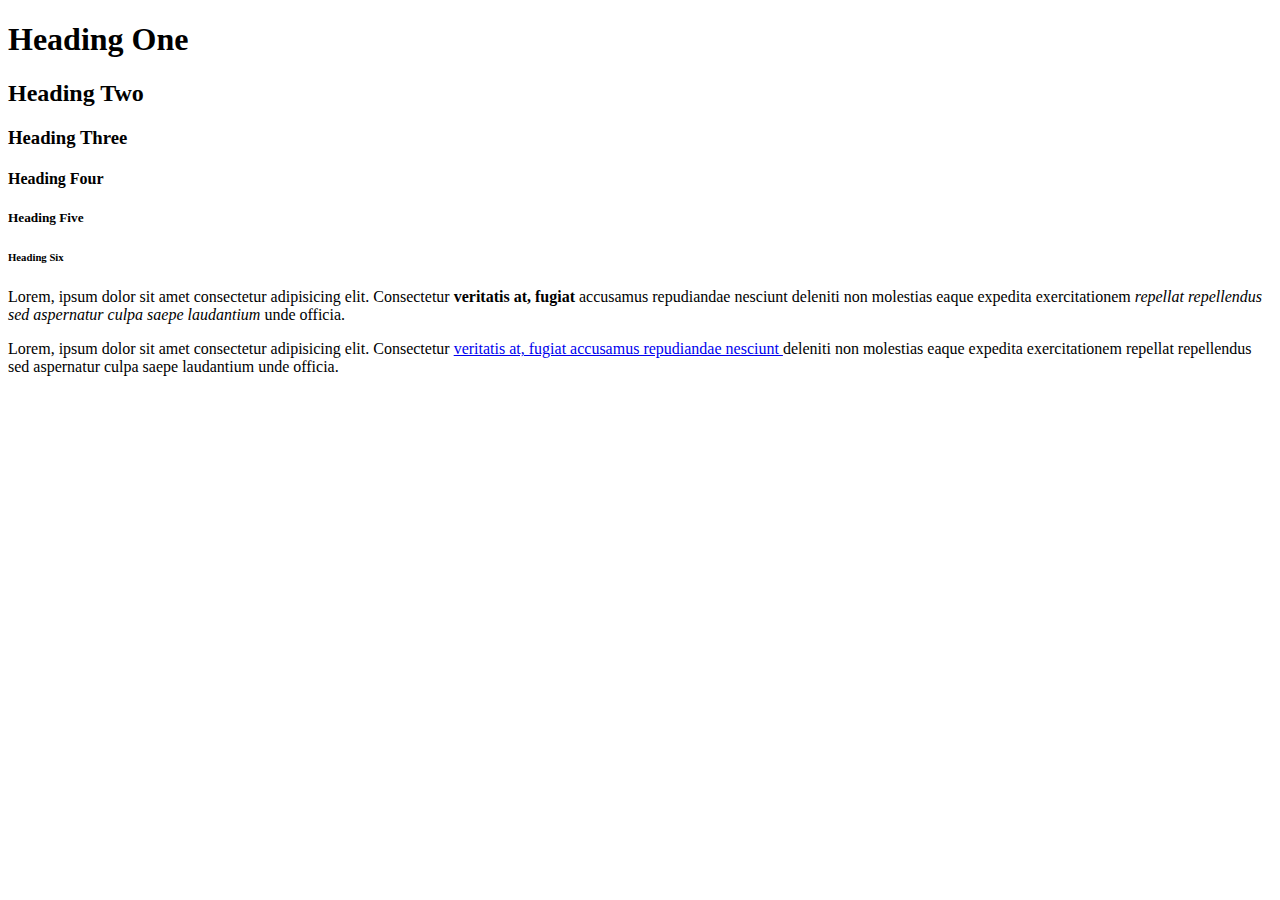
==== HTML_cheatsheet/index.html @ 1628846d "Working on html" ====
<!DOCTYPE html>
<html>
    <head>
        <title>HTML Cheat Sheet</title>
    </head>
    <body>
        <!-- Headings -->
        <h1>Heading One</h1>
        <h2>Heading Two</h2>
        <h3>Heading Three</h3>
        <h4>Heading Four</h4>
        <h5>Heading Five</h5>
        <h6>Heading Six</h6>

        <!-- Paragraph -->
        <p>
            Lorem, ipsum dolor sit amet consectetur adipisicing elit. 
            Consectetur <strong>veritatis at, fugiat </strong> accusamus 
            repudiandae nesciunt deleniti non molestias eaque expedita 
            exercitationem <em>repellat repellendus sed aspernatur culpa 
            saepe laudantium </em>unde officia.
        </p>
        <p>
            Lorem, ipsum dolor sit amet consectetur adipisicing elit. 
            Consectetur <a href = "http://google.com" target = "_blank"> 
            veritatis at, fugiat accusamus repudiandae 
            nesciunt </a> deleniti non molestias eaque expedita 
            exercitationem repellat repellendus sed aspernatur culpa 
            saepe laudantium unde officia.
        </p>
    </body>
</html>
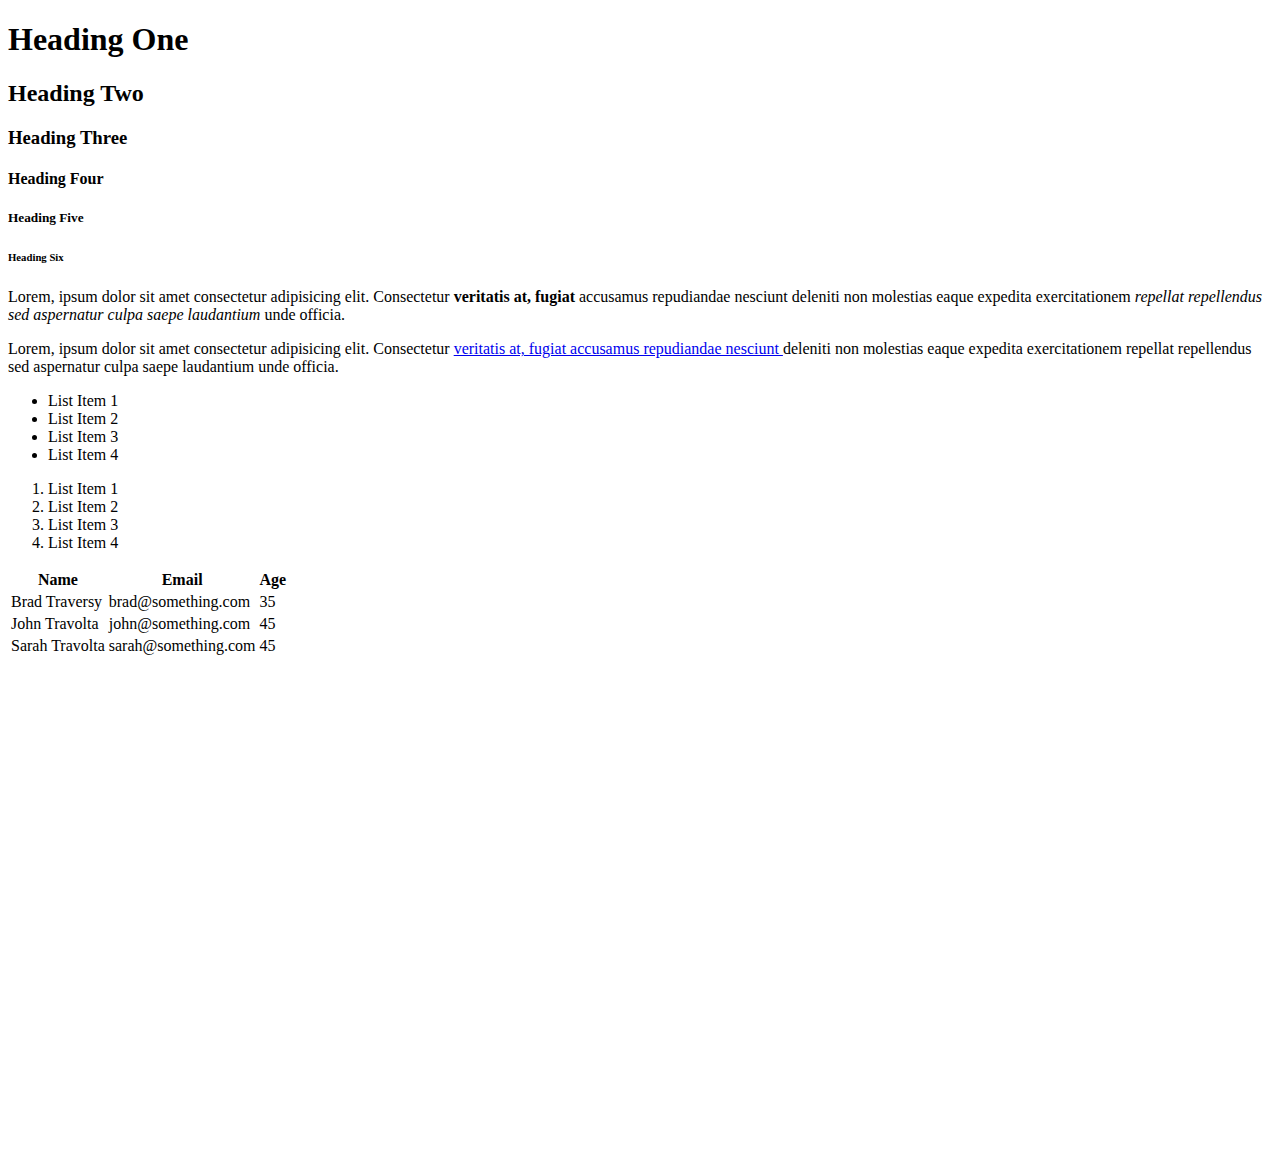
==== commit fb540477: "newish changes" ====
--- a/HTML_cheatsheet/index.html
+++ b/HTML_cheatsheet/index.html
@@ -28,5 +28,49 @@
             exercitationem repellat repellendus sed aspernatur culpa 
             saepe laudantium unde officia.
         </p>
+
+        <!-- Lists -->
+        <ul>
+            <li>List Item 1</li>
+            <li>List Item 2</li>
+            <li>List Item 3</li>
+            <li>List Item 4</li>
+        </ul>
+
+        <ol>
+            <li>List Item 1</li>
+            <li>List Item 2</li>
+            <li>List Item 3</li>
+            <li>List Item 4</li>
+        </ol>
+
+        <!-- Table -->
+        <table>
+            <thead>
+                <tr>
+                    <th>Name</th>
+                    <th>Email</th>
+                    <th>Age</th>
+                </tr>
+            </thead>
+            <tbody>
+                <tr>
+                    <td>Brad Traversy</td>
+                    <td>brad@something.com</td>
+                    <td>35</td>
+                </tr>
+                <tr>
+                    <td>John Travolta</td>
+                    <td>john@something.com</td>
+                    <td>45</td>
+                </tr>
+                <tr>
+                    <td>Sarah Travolta</td>
+                    <td>sarah@something.com</td>
+                    <td>45</td>
+                </tr>
+            </tbody>
+        </table>
+        <div style= "margin-top:500px"></div>
     </body>
 </html>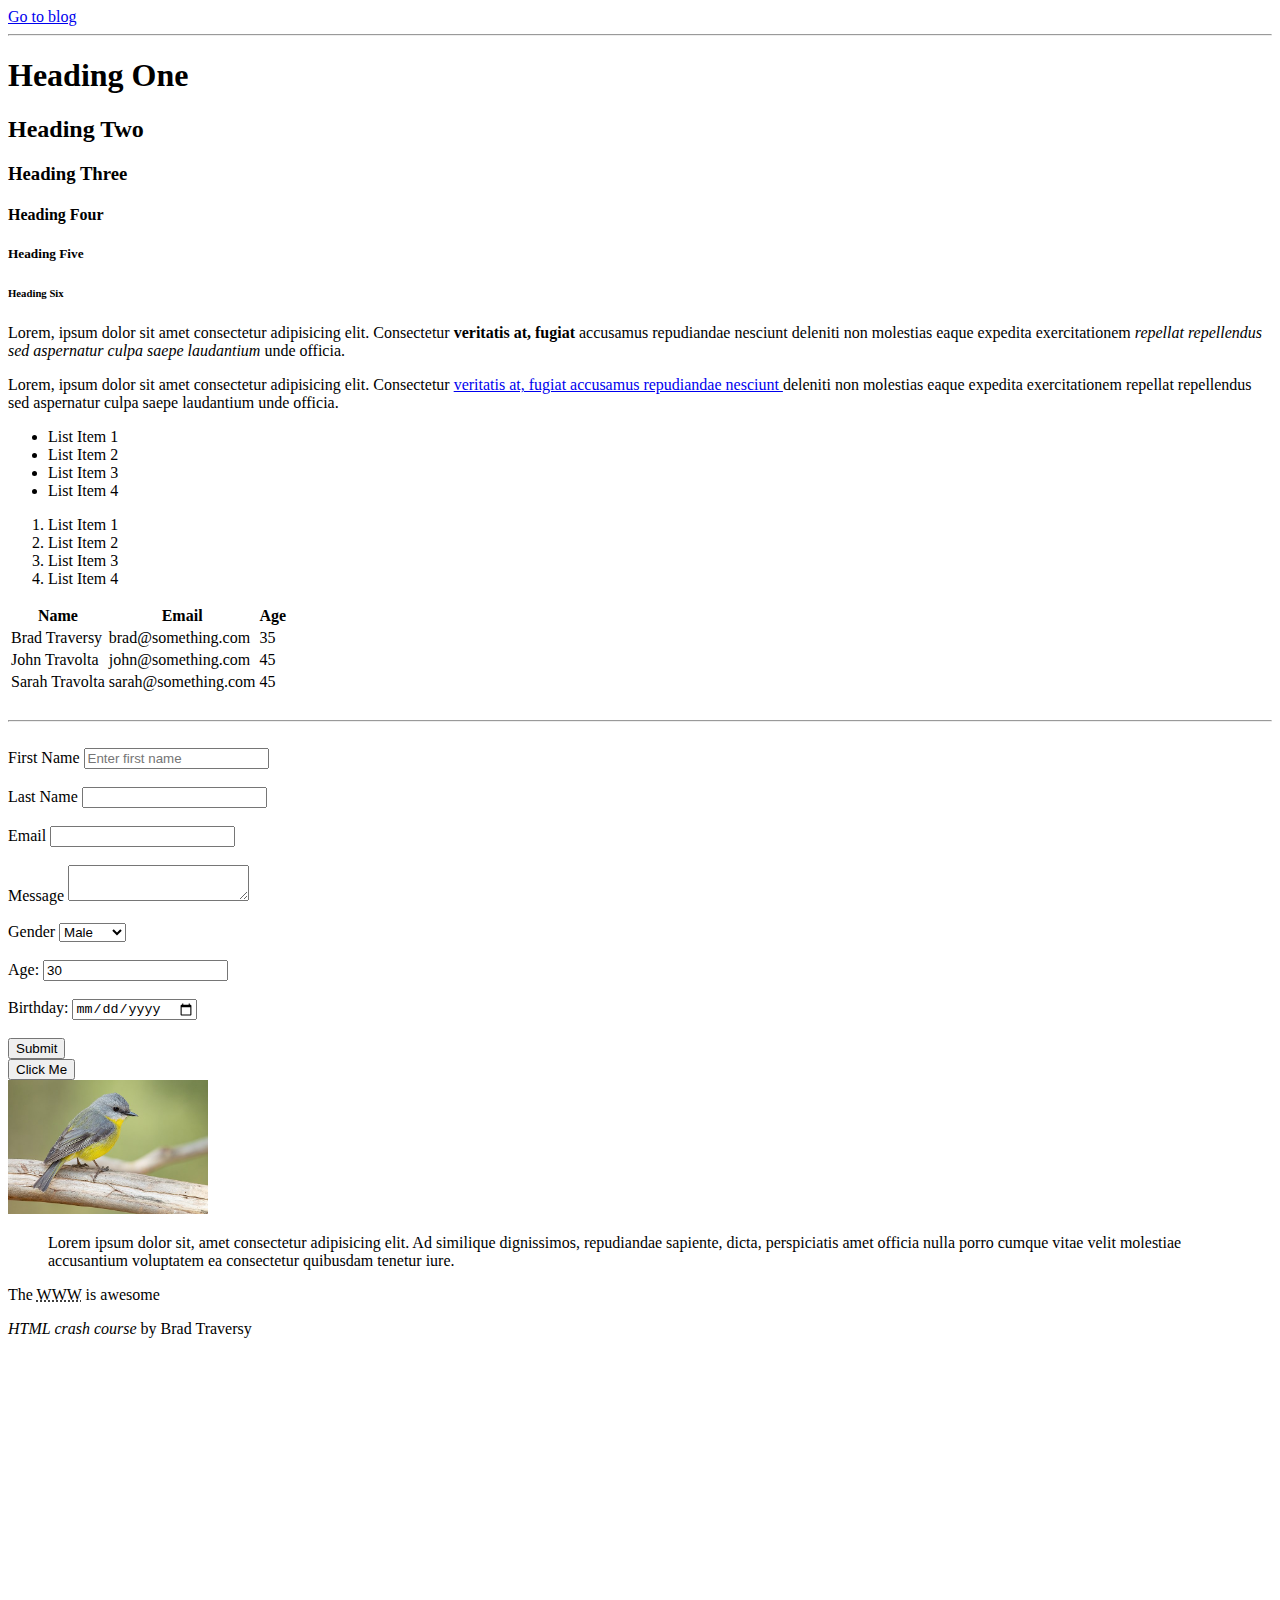
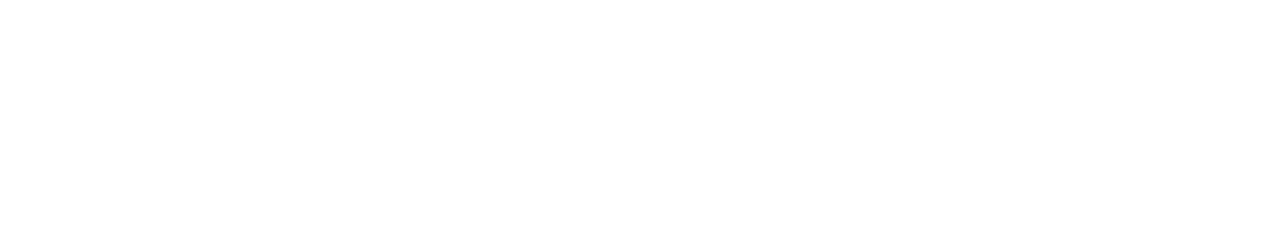
==== commit 45f7a31b: "Finished Video" ====
--- a/HTML_cheatsheet/index.html
+++ b/HTML_cheatsheet/index.html
@@ -1,76 +1,151 @@
 <!DOCTYPE html>
 <html>
-    <head>
-        <title>HTML Cheat Sheet</title>
-    </head>
-    <body>
-        <!-- Headings -->
-        <h1>Heading One</h1>
-        <h2>Heading Two</h2>
-        <h3>Heading Three</h3>
-        <h4>Heading Four</h4>
-        <h5>Heading Five</h5>
-        <h6>Heading Six</h6>
+  <head>
+    <title>HTML Cheat Sheet</title>
+  </head>
+  <body>
+    <a href = "blog.html"> Go to blog</a>
+    <hr>
+    <!-- Headings -->
+    <h1>Heading One</h1>
+    <h2>Heading Two</h2>
+    <h3>Heading Three</h3>
+    <h4>Heading Four</h4>
+    <h5>Heading Five</h5>
+    <h6>Heading Six</h6>
 
-        <!-- Paragraph -->
-        <p>
-            Lorem, ipsum dolor sit amet consectetur adipisicing elit. 
-            Consectetur <strong>veritatis at, fugiat </strong> accusamus 
-            repudiandae nesciunt deleniti non molestias eaque expedita 
-            exercitationem <em>repellat repellendus sed aspernatur culpa 
-            saepe laudantium </em>unde officia.
-        </p>
-        <p>
-            Lorem, ipsum dolor sit amet consectetur adipisicing elit. 
-            Consectetur <a href = "http://google.com" target = "_blank"> 
-            veritatis at, fugiat accusamus repudiandae 
-            nesciunt </a> deleniti non molestias eaque expedita 
-            exercitationem repellat repellendus sed aspernatur culpa 
-            saepe laudantium unde officia.
-        </p>
+    <!-- Paragraph -->
+    <p>
+      Lorem, ipsum dolor sit amet consectetur adipisicing elit. Consectetur
+      <strong>veritatis at, fugiat </strong> accusamus repudiandae nesciunt
+      deleniti non molestias eaque expedita exercitationem
+      <em>repellat repellendus sed aspernatur culpa saepe laudantium </em>unde
+      officia.
+    </p>
+    <p>
+      Lorem, ipsum dolor sit amet consectetur adipisicing elit. Consectetur
+      <a href="http://google.com" target="_blank">
+        veritatis at, fugiat accusamus repudiandae nesciunt
+      </a>
+      deleniti non molestias eaque expedita exercitationem repellat repellendus
+      sed aspernatur culpa saepe laudantium unde officia.
+    </p>
 
-        <!-- Lists -->
-        <ul>
-            <li>List Item 1</li>
-            <li>List Item 2</li>
-            <li>List Item 3</li>
-            <li>List Item 4</li>
-        </ul>
+    <!-- Lists -->
+    <ul>
+      <li>List Item 1</li>
+      <li>List Item 2</li>
+      <li>List Item 3</li>
+      <li>List Item 4</li>
+    </ul>
 
-        <ol>
-            <li>List Item 1</li>
-            <li>List Item 2</li>
-            <li>List Item 3</li>
-            <li>List Item 4</li>
-        </ol>
+    <ol>
+      <li>List Item 1</li>
+      <li>List Item 2</li>
+      <li>List Item 3</li>
+      <li>List Item 4</li>
+    </ol>
 
-        <!-- Table -->
-        <table>
-            <thead>
-                <tr>
-                    <th>Name</th>
-                    <th>Email</th>
-                    <th>Age</th>
-                </tr>
-            </thead>
-            <tbody>
-                <tr>
-                    <td>Brad Traversy</td>
-                    <td>brad@something.com</td>
-                    <td>35</td>
-                </tr>
-                <tr>
-                    <td>John Travolta</td>
-                    <td>john@something.com</td>
-                    <td>45</td>
-                </tr>
-                <tr>
-                    <td>Sarah Travolta</td>
-                    <td>sarah@something.com</td>
-                    <td>45</td>
-                </tr>
-            </tbody>
-        </table>
-        <div style= "margin-top:500px"></div>
-    </body>
-</html>+    <!-- Table -->
+    <table>
+      <thead>
+        <tr>
+          <th>Name</th>
+          <th>Email</th>
+          <th>Age</th>
+        </tr>
+      </thead>
+      <tbody>
+        <tr>
+          <td>Brad Traversy</td>
+          <td>brad@something.com</td>
+          <td>35</td>
+        </tr>
+        <tr>
+          <td>John Travolta</td>
+          <td>john@something.com</td>
+          <td>45</td>
+        </tr>
+        <tr>
+          <td>Sarah Travolta</td>
+          <td>sarah@something.com</td>
+          <td>45</td>
+        </tr>
+      </tbody>
+    </table>
+
+    <br />
+    <hr />
+    <br />
+
+    <!-- Forms -->
+    <form action="process.php" method="POST">
+      <div>
+        <label>First Name</label>
+        <input type="text" name="firstName" placeholder="Enter first name" />
+      </div>
+      <br />
+      <div>
+        <label>Last Name</label>
+        <input type="text" name="lastName" />
+      </div>
+      <br />
+      <div>
+        <label>Email</label>
+        <input type="email" name="email" />
+      </div>
+      <br />
+      <div>
+        <label>Message</label>
+        <textarea name="message"></textarea>
+      </div>
+      <br />
+      <div>
+        <label>Gender</label>
+        <select name="gender">
+          <option value="male">Male</option>
+          <option value="female">Female</option>
+          <option value="other">Other</option>
+        </select>
+      </div>
+      <br />
+      <div>
+        <label>Age:</label>
+        <input type="number" name="age" value="30" />
+      </div>
+      <br />
+      <div>
+        <label>Birthday:</label>
+        <input type = "date" name = birthday">
+      </div>
+      <br />
+      <input type="submit" name="submit" value="Submit" />
+    </form>
+
+    <!-- Button -->
+    <button>Click Me</button>
+
+    <br />
+
+    <!-- Image -->
+    <a href="images/sample.jpeg" , target="_blank">
+      <img src="images/sample.jpeg" alt="My Sample Image" width="200" />
+    </a>
+
+    <!-- Quotations -->
+    <blockquote cite="https://traversymedia.com">
+      Lorem ipsum dolor sit, amet consectetur adipisicing elit. Ad similique
+      dignissimos, repudiandae sapiente, dicta, perspiciatis amet officia nulla
+      porro cumque vitae velit molestiae accusantium voluptatem ea consectetur
+      quibusdam tenetur iure.
+    </blockquote>
+
+    <p>
+        The <abbr title = "World Wide Web">WWW</abbr> is awesome
+    </p>
+
+    <p> <cite>HTML crash course </cite> by Brad Traversy </p>
+
+    <div style="margin-top: 500px"></div>
+  </body>
+</html>
